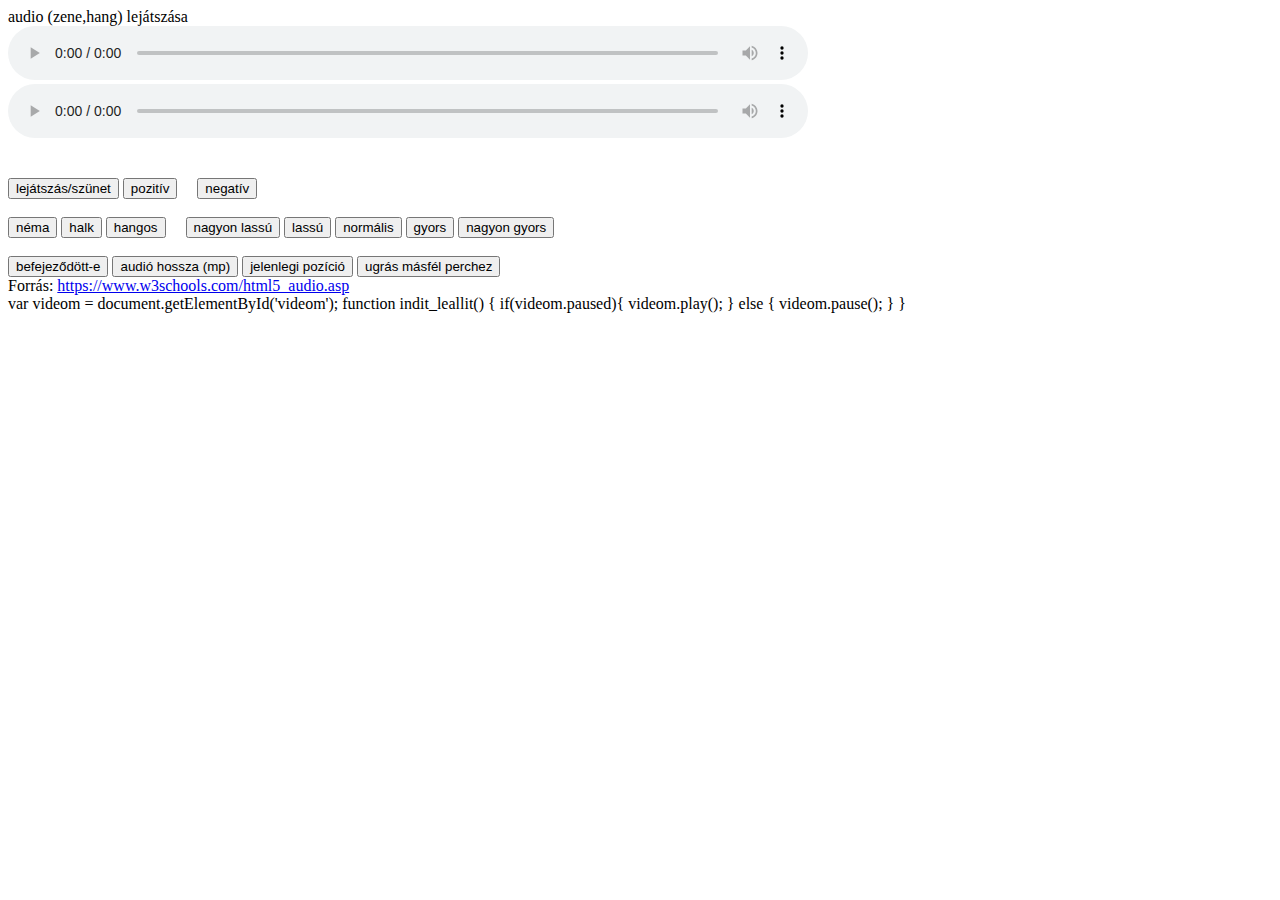
==== KA38LU_1025/audio.html @ 09251dee "Add files via upload" ====
<!DOCTYPE html>

<html lang="hu">

<head>
<title>Audió lejátszása</title>
<meta charset="utf-8">
<style>



....




</style>
</head>

<body>

<header id="fejlec" class="fejlec">
audio (zene,hang) lejátszása
</header>


<section id="tartalom">

<audio id="zene" controls style="width:800px">
<source src="jazzy.mp3"type="audio/mpeg" />
A böngésző nem támogattja a HTML audió lejátszását.
</audio>

<audio id="effekt" controls style="width:800px">
<source src="yes.mp3"type="audio/mpeg" />
A böngésző nem támogattja a HTML audió lejátszását.
</audio>

<br><br><br>

<button onClick="playPause()">lejátszás/szünet</button>
<button onClick="efektem.src='yes.mp3' ;effektem.play()">pozitív</button>
&nbsp;&nbsp;&nbsp;
<button onClick="efektem.src='no.mp3' ;effektem.play()">negatív</button>

<br /><br />

<button onClick="videom.volume=0">néma</button>
<button onClick="videom.volume=0.2">halk</button>
<button onClick="videom.volume=1">hangos</button>

&nbsp;&nbsp;&nbsp;

<button onClick="zenem.playbackRate=0.2">nagyon lassú</button>
<button onClick="zenem.playbackRate=0.5"> lassú</button>
<button onClick="zenem.playbackRate=1">normális</button>
<button onClick="zenem.playbackRate=2">gyors</button>
<button onClick="zenem.playbackRate=4">nagyon gyors</button>

<br /><br />

<button onClick="alert(zenem.ended)">befejeződött-e</button>
<button onClick="alert(zenem.duration)">audió hossza (mp)</button>
<button onClick="alert(zenem.currentTime)">jelenlegi pozíció</button>
<button onClick="zenem.currentTime=90">ugrás másfél perchez</button>

</section>

<footer id="lablec" class"lablec">
Forrás:
<a href="https://www.w3schools.com/html5_audio.asp" target="ujablak">
https://www.w3schools.com/html5_audio.asp
</a>
</footer>

<srcipt>

var videom = document.getElementById('videom');

function indit_leallit() {
if(videom.paused){
videom.play();
}
else {
videom.pause();
}
}

</srcipt>
<body>
</html>
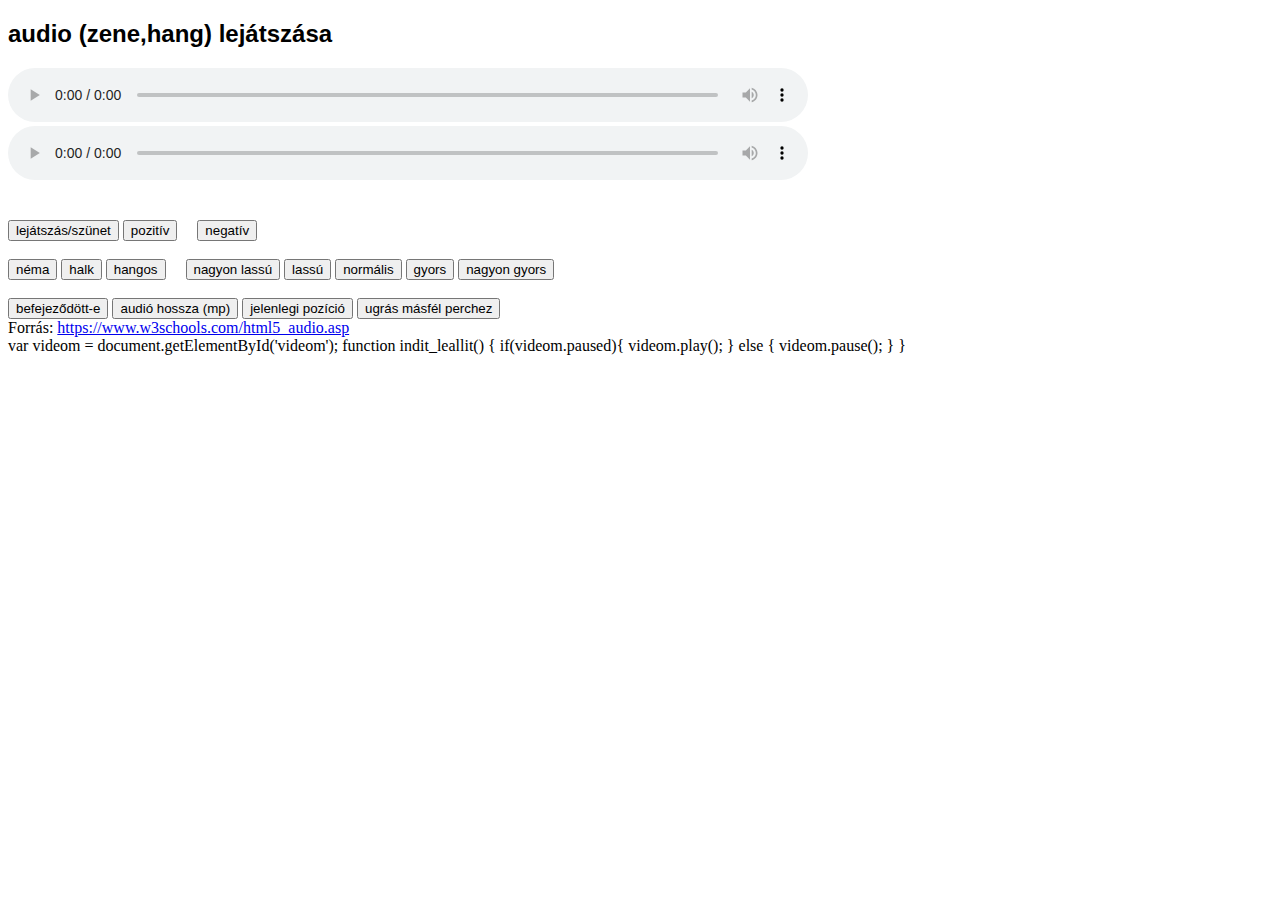
==== commit b4314259: "Update audio.html befejezés,hibajavítás" ====
--- a/KA38LU_1025/audio.html
+++ b/KA38LU_1025/audio.html
@@ -6,14 +6,24 @@
 <title>Audió lejátszása</title>
 <meta charset="utf-8">
 <style>
-
-
-
-....
-
-
-
-
+article, section, aside, nav, header, footer {
+  display: block;
+}
+.fejlec {
+  font-size: 18pt;
+  font-family: Helvetica;
+  margin-top: 20px;
+  margin-bottom: 20px;
+  font-weight: bold;
+}
+.lablec {
+  width: 560px
+  font-size: 10pt;
+  font-family: Helvetica;
+  margin-top: 20px;
+  margin-bottom: 20px;
+  font-weight: bold;
+  
 </style>
 </head>
 
@@ -88,4 +98,4 @@
 
 </srcipt>
 <body>
-</html>+</html>
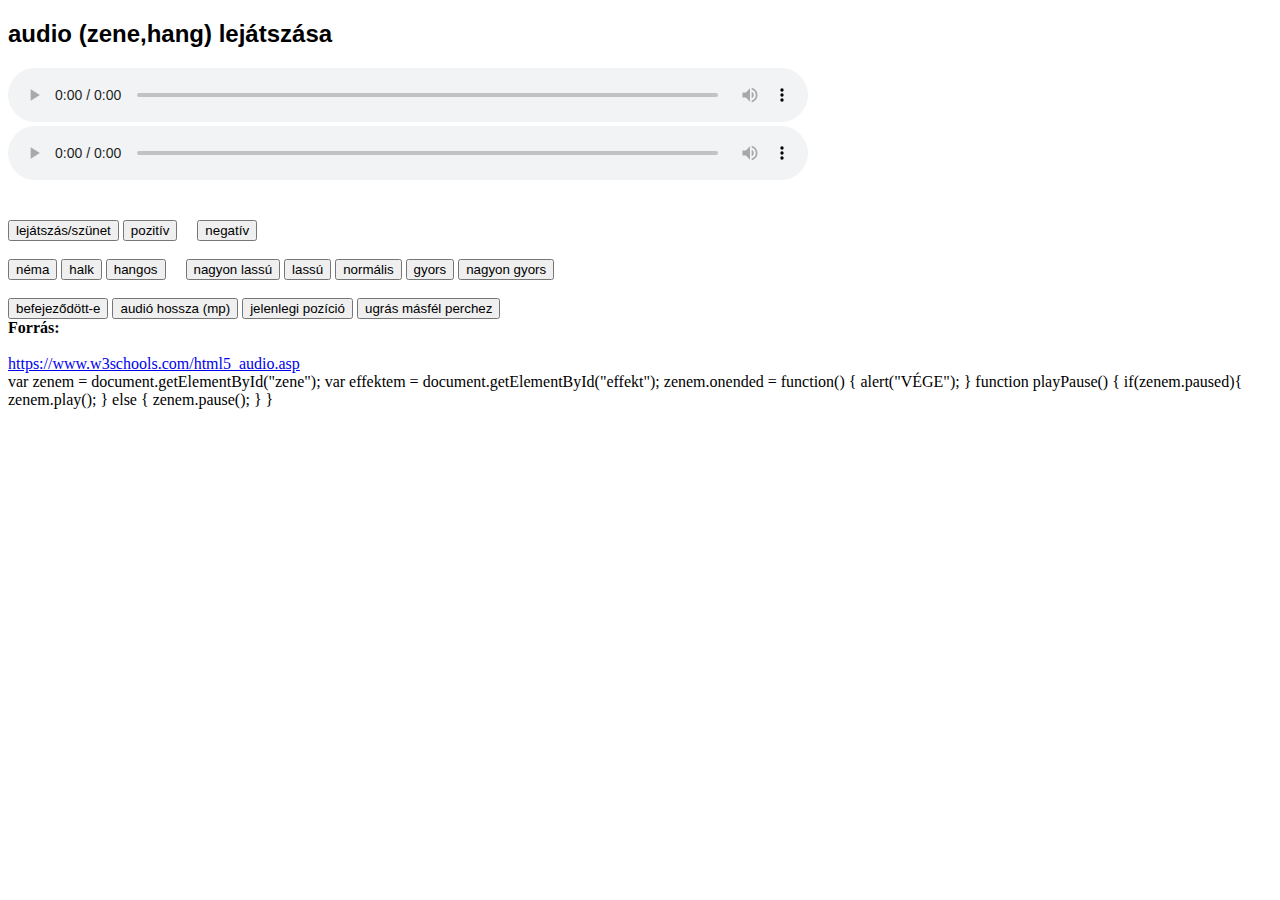
==== commit 1628dd3d: "Update audio.html kicsi javítás a script-ben" ====
--- a/KA38LU_1025/audio.html
+++ b/KA38LU_1025/audio.html
@@ -20,9 +20,12 @@
   width: 560px
   font-size: 10pt;
   font-family: Helvetica;
-  margin-top: 20px;
-  margin-bottom: 20px;
+  margin-top: 40px;
+  border-top: 3px #888888 double;
+  padding-top: 30px;
+  text-align: left;
   font-weight: bold;
+}
   
 </style>
 </head>
@@ -77,7 +80,8 @@
 </section>
 
 <footer id="lablec" class"lablec">
-Forrás:
+<b>Forrás:</b>
+<br><br>
 <a href="https://www.w3schools.com/html5_audio.asp" target="ujablak">
 https://www.w3schools.com/html5_audio.asp
 </a>
@@ -85,14 +89,19 @@
 
 <srcipt>
 
-var videom = document.getElementById('videom');
+var zenem = document.getElementById("zene");
+var effektem = document.getElementById("effekt");
 
-function indit_leallit() {
-if(videom.paused){
-videom.play();
+zenem.onended = function() {
+  alert("VÉGE");
+}
+
+function playPause() {
+if(zenem.paused){
+zenem.play();
 }
 else {
-videom.pause();
+zenem.pause();
 }
 }
 
